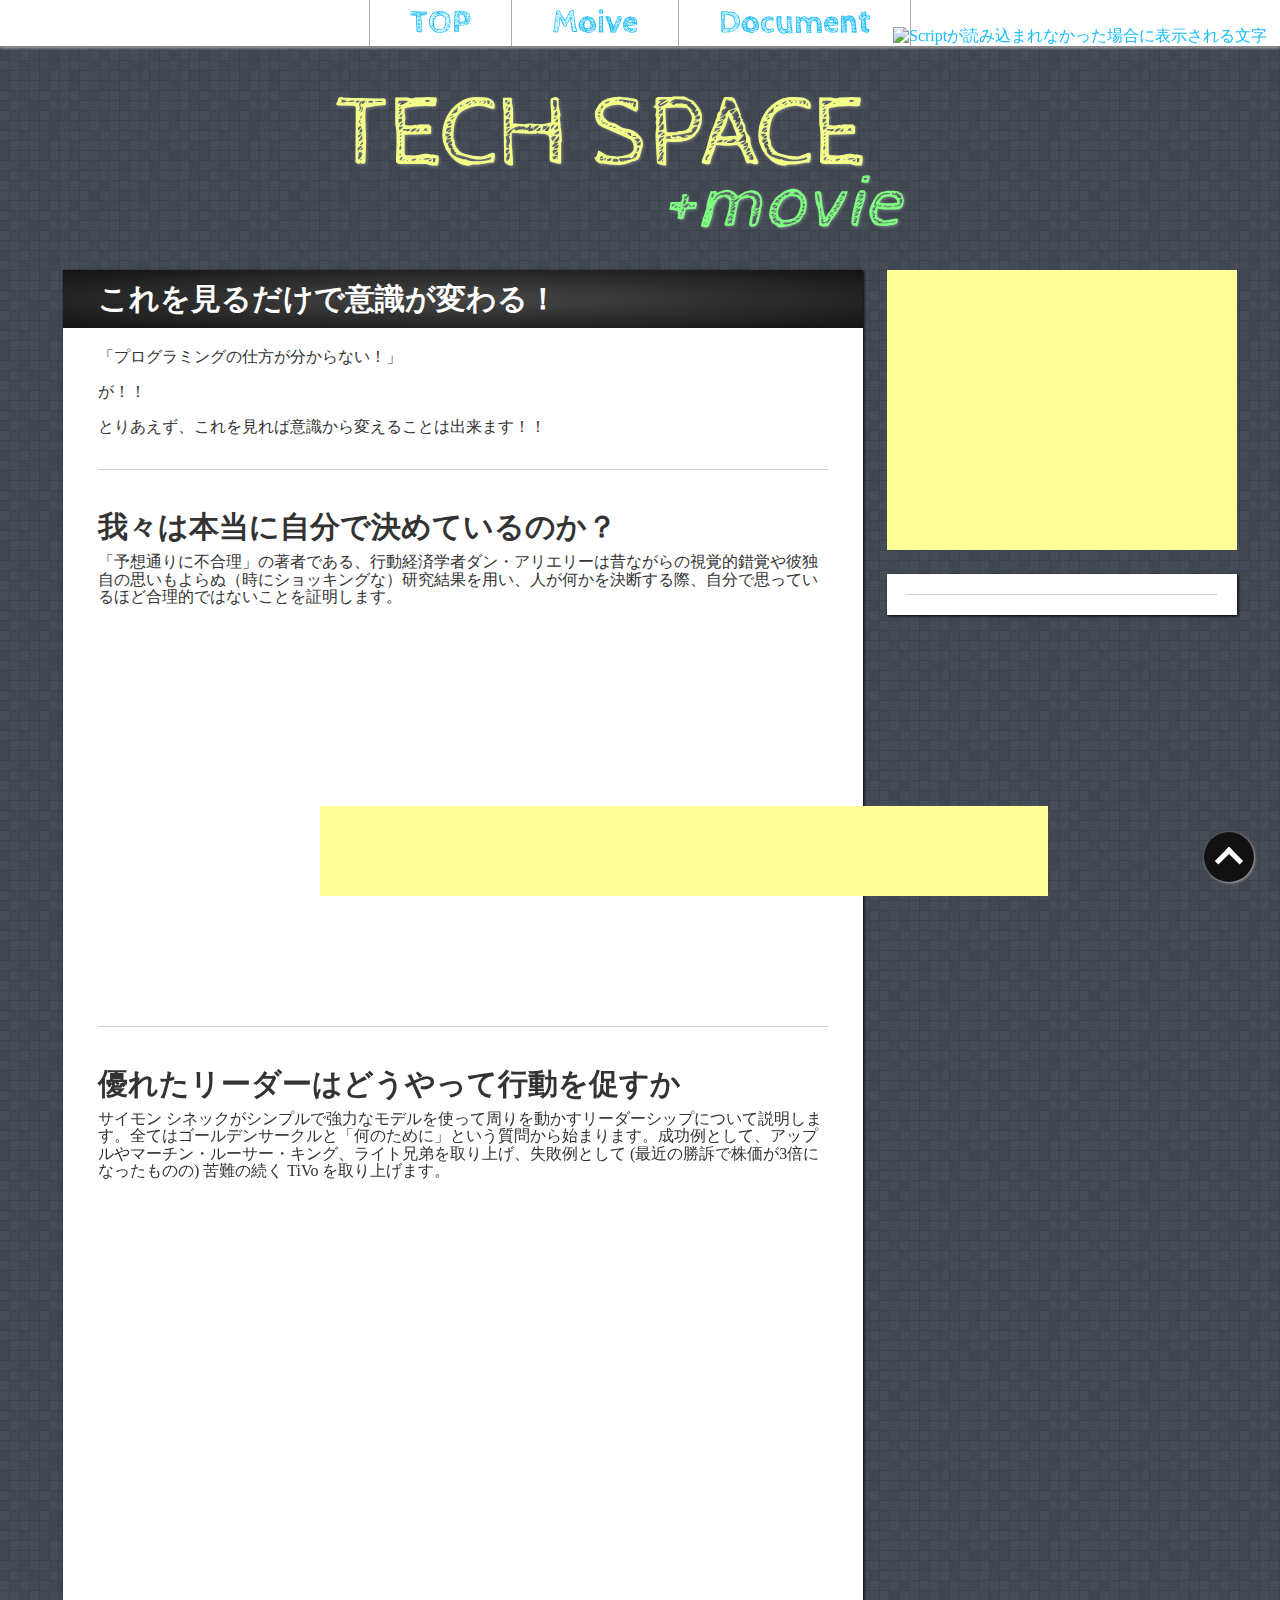
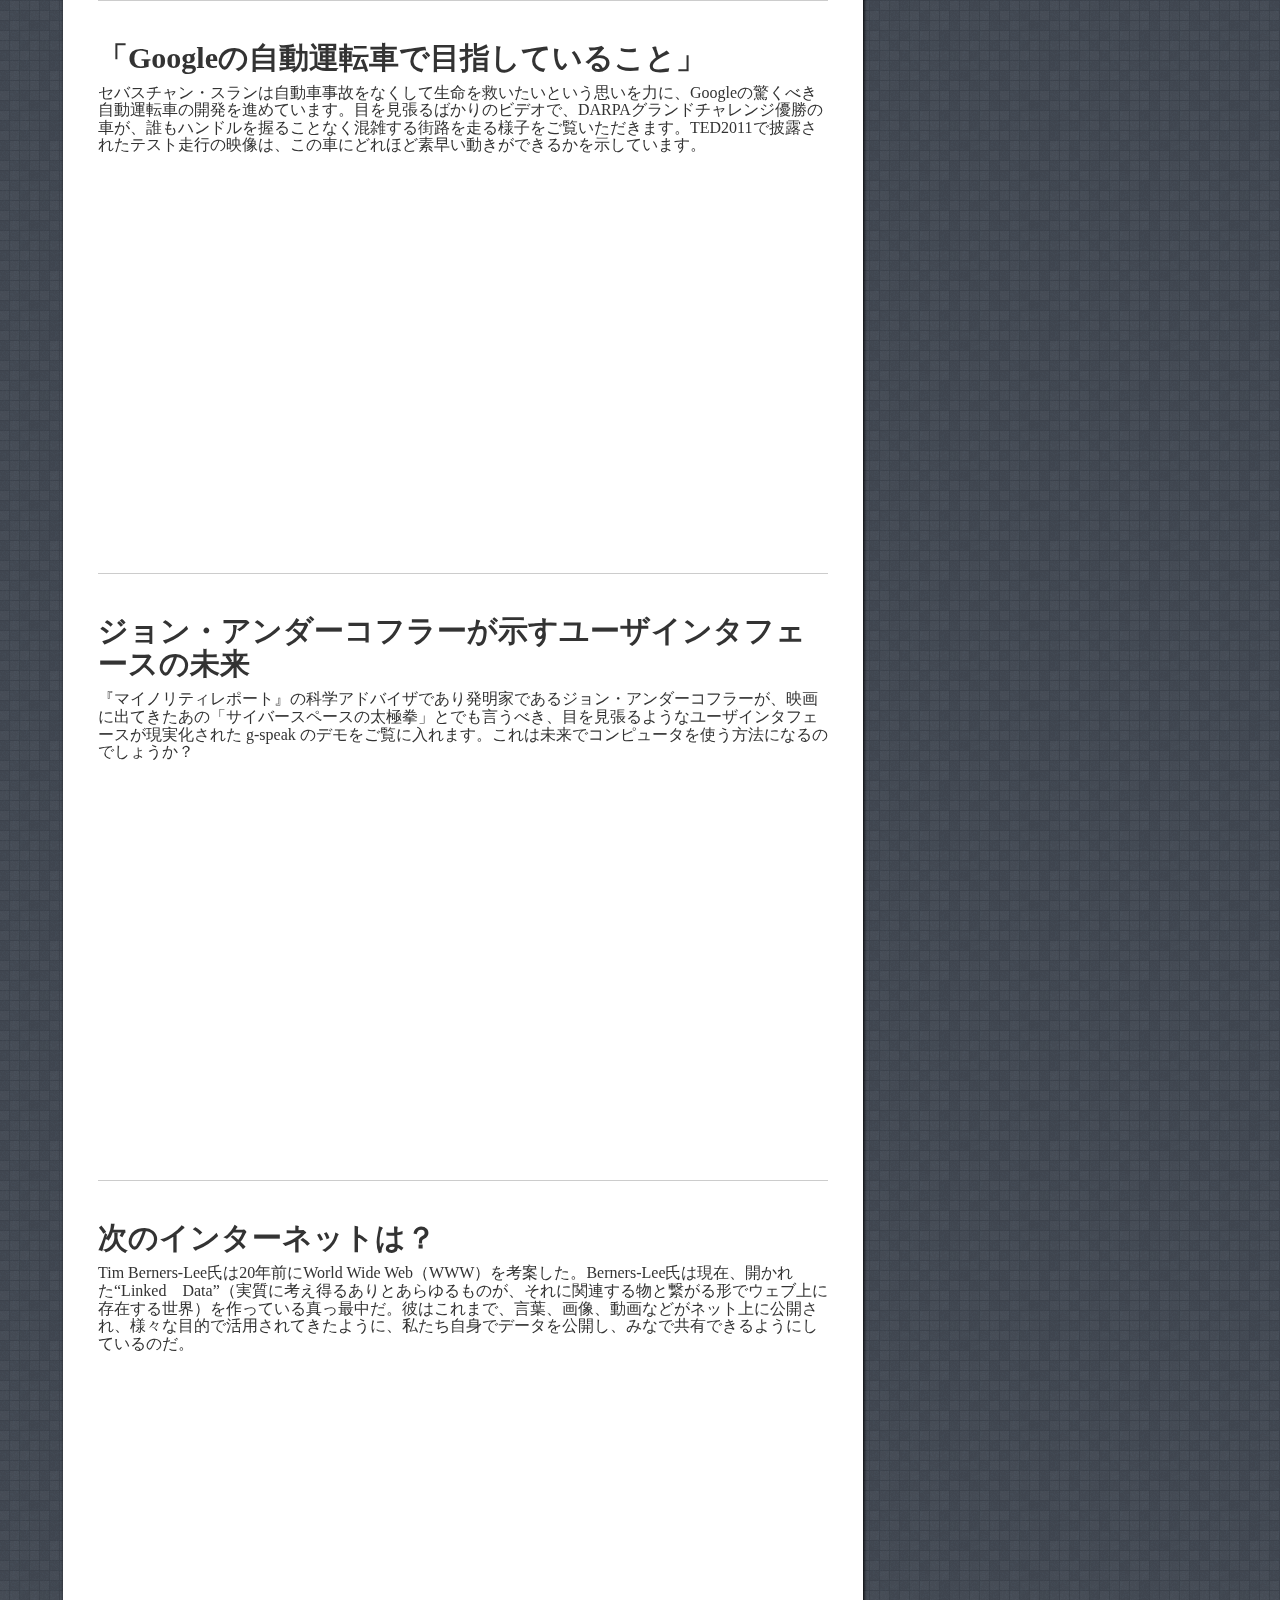
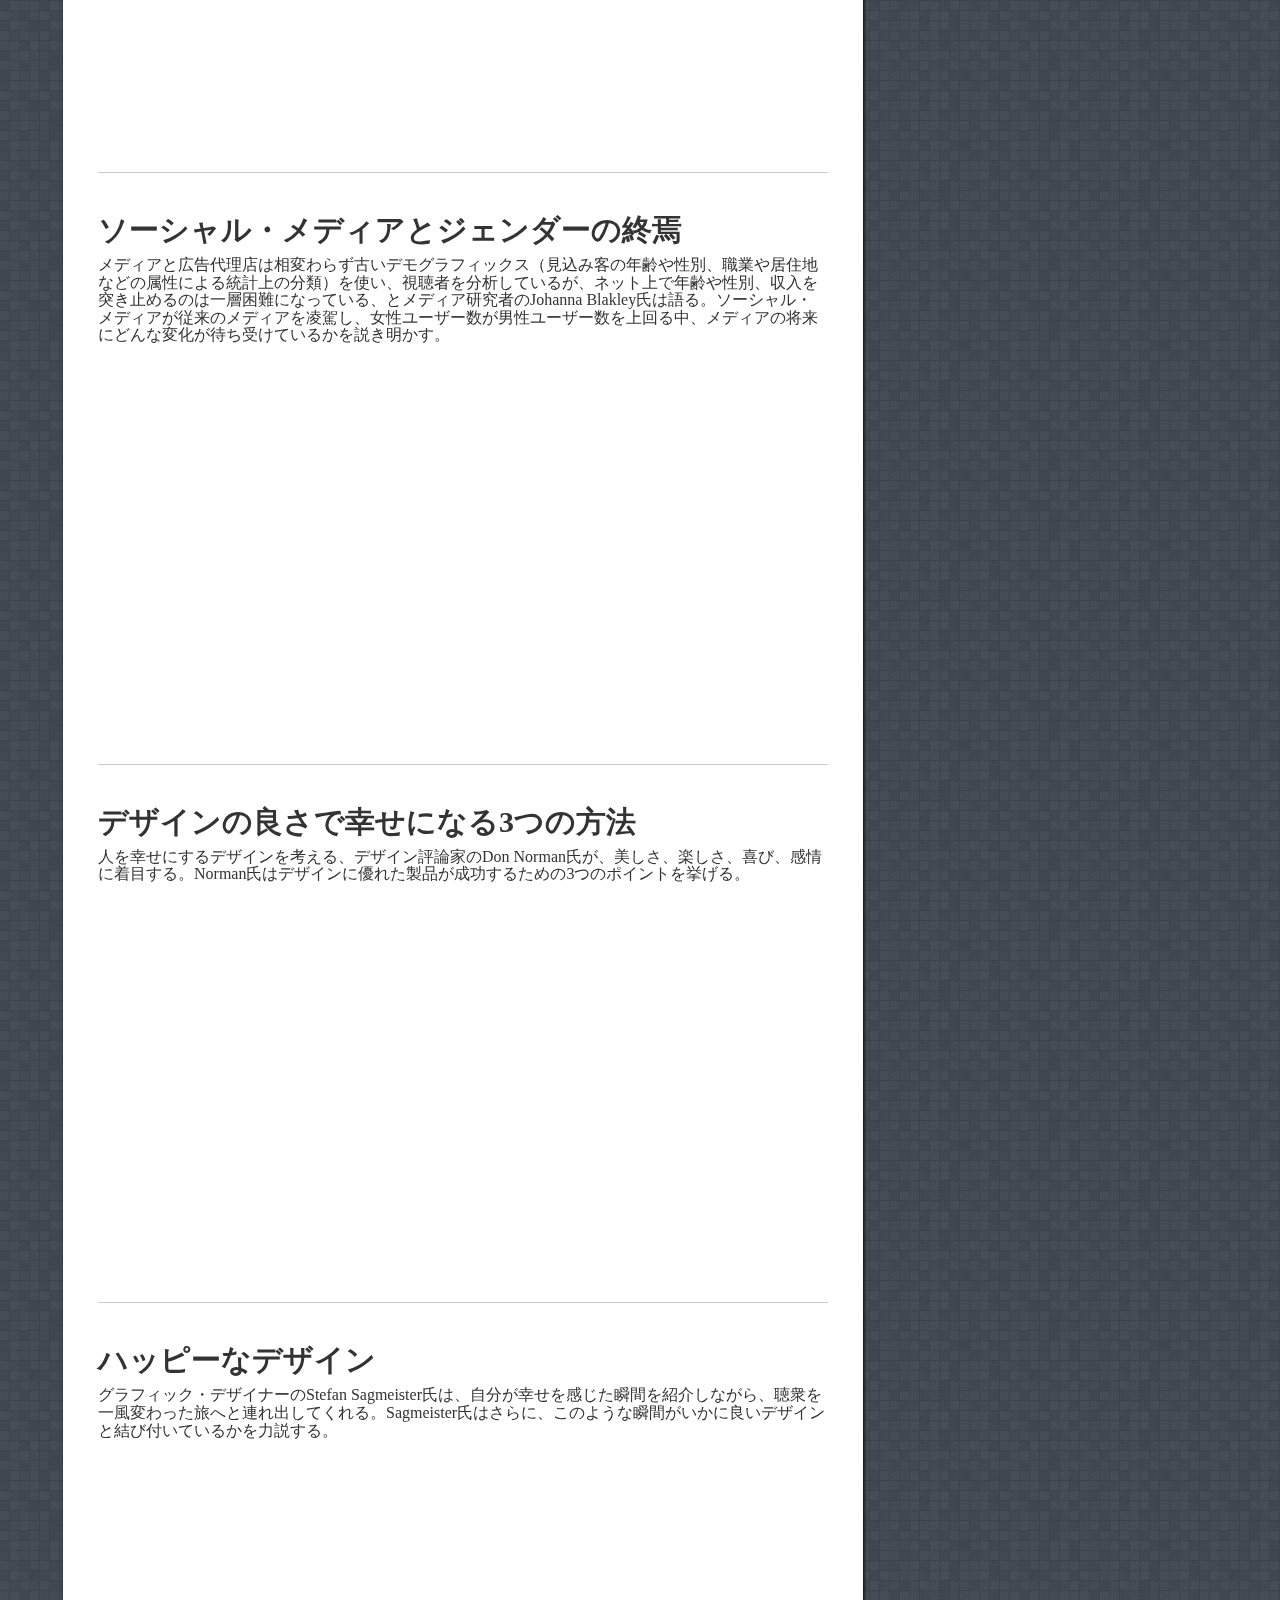
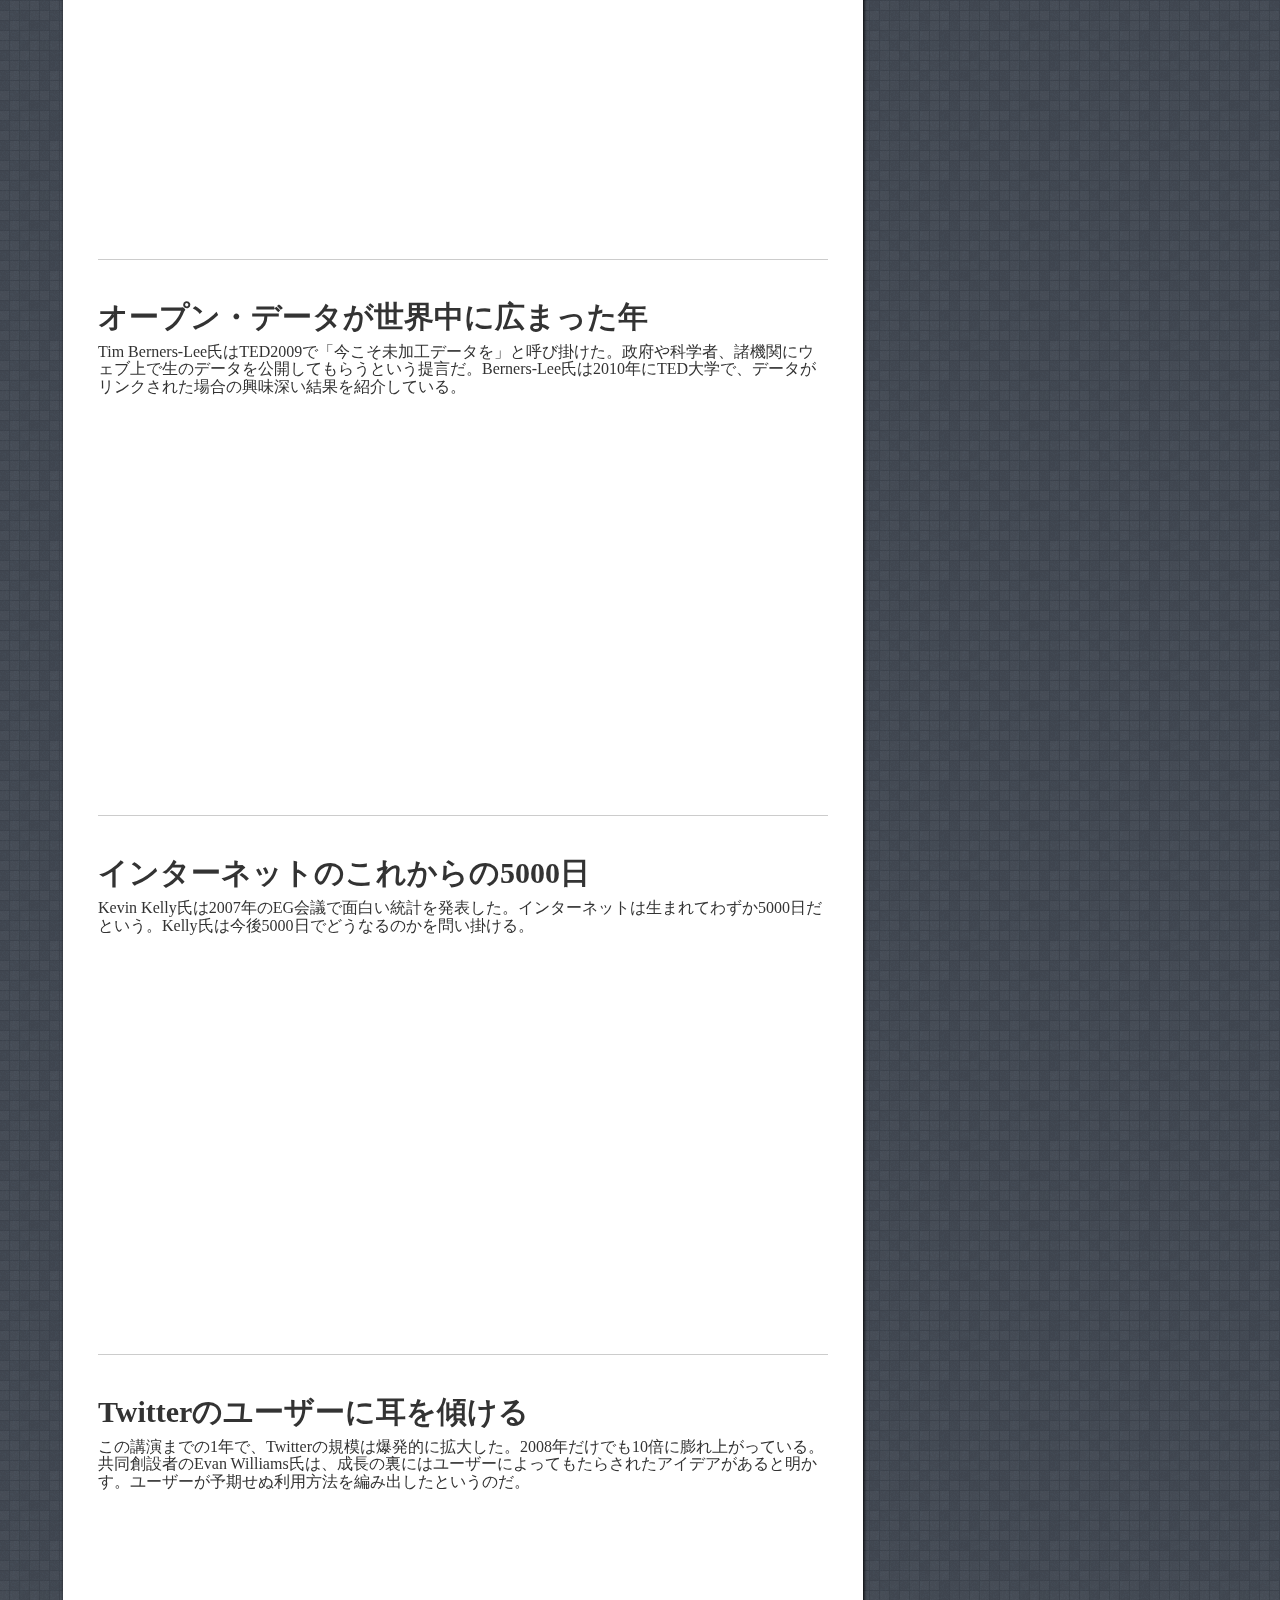
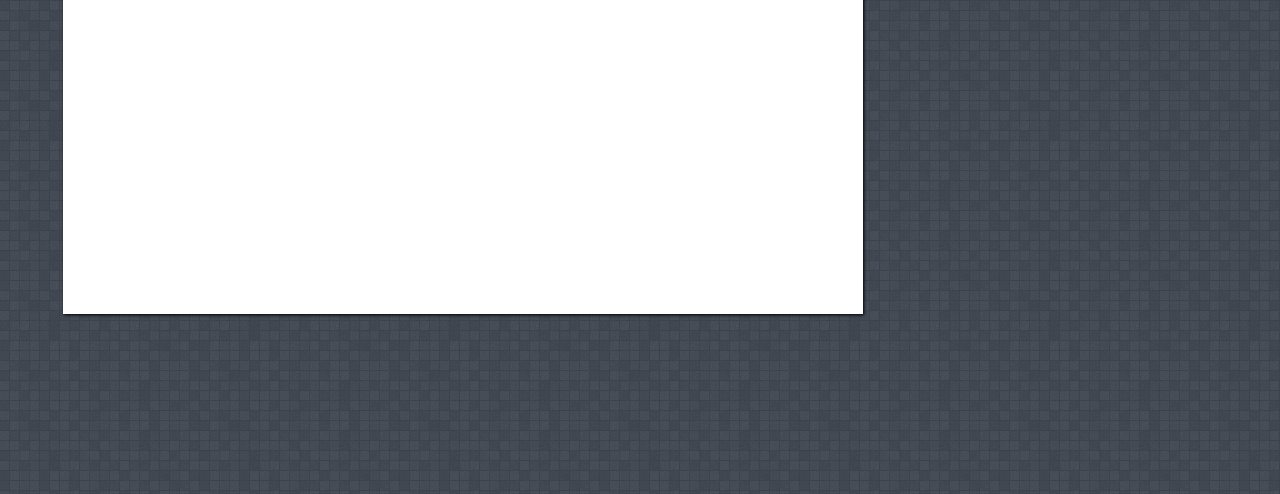
==== movie/index.html @ 380b3bea "add movie" ====
<!DOCTYPE html>
<html>
<head>

  <meta http-equiv="Content-Type" content="text/html; charset=utf-8" />
  <meta name="viewport" content="width=device-width,initial-scale=1.0,minimum-scale=1.0,maximum-scale=1.0,user-scalable=no">

  <title>TECH SPACE - テクノロジー系まとめサイト</title>
  <meta name="description" content="TECH SPACE(テックスペース)はプログラミングコミュニティTECH LOGICSが運営するテクノロジー系まとめサイトです。"/><meta  name="keywords" content="テクノロジー系まとめサイト,TECH SPACE,TECH LOGICS,株式会社Far Connection,プログラミング教育" />
  <meta name="author" content="TECH LOGICS">
  <link href="http://techspace.link/images/slogo.png" rel="icon" sizes="16x16 32x32 48x48 128x128 256x256" />

  <meta content="website" property="og:type" />
  <meta property="og:site_name" content="TECH SPACE - テクノロジー系まとめサイト" />
  <meta content="TECH SPACE - テクノロジー系まとめサイト" property="og:title" />
  <meta content="TECH SPACE(テックスペース)はプログラミングコミュニティTECH LOGICSが運営するテクノロジー系まとめサイトです。" property="og:description" />
  <meta content="http://techspace.link/" property="og:url" />
  <meta content="http://techspace.link/images/preview.png" property="og:image" />

  <link href='http://fonts.googleapis.com/css?family=Open+Sans:400,400italic,300italic,300,700,700italic|Open+Sans+Condensed:300,700' rel="stylesheet" type='text/css'>
  <link href='http://fonts.googleapis.com/css?family=Cabin+Sketch:400,700' rel='stylesheet' type='text/css'>
  <link rel="stylesheet" type="text/css" media="screen" href="../vender/reset.css">
  <link rel="stylesheet" type="text/css" media="screen" href="../style/css/m-style.css">


  <script>
    (function(i,s,o,g,r,a,m){i['GoogleAnalyticsObject']=r;i[r]=i[r]||function(){
    (i[r].q=i[r].q||[]).push(arguments)},i[r].l=1*new Date();a=s.createElement(o),
    m=s.getElementsByTagName(o)[0];a.async=1;a.src=g;m.parentNode.insertBefore(a,m)
    })(window,document,'script','//www.google-analytics.com/analytics.js','ga');

    ga('create', 'UA-58094242-1', 'auto');
    ga('send', 'pageview');

  </script>
  
  </head>
<body id="body" style="visibility:hidden" onLoad="document.body.style.visibility='visible'">
  <header id="header" class="">
    <nav class="gnav">
        <ul>
            <li><a href="#">TOP</a></li><!--
         --><li><a href="#">Moive</a></li><!--
         --><li><a href="#">Document</a></li><!--
         --><!-- <li><a href="#"></a></li> -->
        </ul>
    </nav>
  </header><!-- /header -->

  <div class="main-wrapper">
    <h1><a href="">TECH SPACE<span>+movie</span></a></h1>

    <div class="content-wrapper">
      <div id="main">
        <p class="top-title">これを見るだけで意識が変わる！</p>
        <div class="main">
          「プログラミングの仕方が分からない！」<br><br>
          が！！<br><br>
          とりあえず、これを見れば意識から変えることは出来ます！！<br><br>

          <hr>

          <h2>我々は本当に自分で決めているのか？</h2>
          <p>「予想通りに不合理」の著者である、行動経済学者ダン・アリエリーは昔ながらの視覚的錯覚や彼独自の思いもよらぬ（時にショッキングな）研究結果を用い、人が何かを決断する際、自分で思っているほど合理的ではないことを証明します。</p>
          <iframe src="https://embed-ssl.ted.com/talks/lang/ja/dan_ariely_asks_are_we_in_control_of_our_own_decisions.html" frameborder="0" scrolling="no" webkitAllowFullScreen mozallowfullscreen allowFullScreen></iframe>

          <hr>

          <h2>優れたリーダーはどうやって行動を促すか</h2>
          <p>サイモン シネックがシンプルで強力なモデルを使って周りを動かすリーダーシップについて説明します。全てはゴールデンサークルと「何のために」という質問から始まります。成功例として、アップルやマーチン・ルーサー・キング、ライト兄弟を取り上げ、失敗例として (最近の勝訴で株価が3倍になったものの) 苦難の続く TiVo を取り上げます。</p>
          <iframe src="https://embed-ssl.ted.com/talks/lang/ja/simon_sinek_how_great_leaders_inspire_action.html" frameborder="0" scrolling="no" webkitAllowFullScreen mozallowfullscreen allowFullScreen></iframe>

          <hr>

          <h2>「Googleの自動運転車で目指していること」</h2>
          <p>セバスチャン・スランは自動車事故をなくして生命を救いたいという思いを力に、Googleの驚くべき自動運転車の開発を進めています。目を見張るばかりのビデオで、DARPAグランドチャレンジ優勝の車が、誰もハンドルを握ることなく混雑する街路を走る様子をご覧いただきます。TED2011で披露されたテスト走行の映像は、この車にどれほど素早い動きができるかを示しています。</p>
          <iframe src="https://embed-ssl.ted.com/talks/lang/ja/sebastian_thrun_google_s_driverless_car.html" frameborder="0" scrolling="no" webkitAllowFullScreen mozallowfullscreen allowFullScreen></iframe>

          <hr>

          <h2>ジョン・アンダーコフラーが示すユーザインタフェースの未来</h2>
          <p>『マイノリティレポート』の科学アドバイザであり発明家であるジョン・アンダーコフラーが、映画に出てきたあの「サイバースペースの太極拳」とでも言うべき、目を見張るようなユーザインタフェースが現実化された g-speak のデモをご覧に入れます。これは未来でコンピュータを使う方法になるのでしょうか？</p>
          <iframe src="https://embed-ssl.ted.com/talks/lang/ja/john_underkoffler_drive_3d_data_with_a_gesture.html" frameborder="0" scrolling="no" webkitAllowFullScreen mozallowfullscreen allowFullScreen></iframe>

          <hr>

          <h2>次のインターネットは？</h2>
          <p>Tim Berners-Lee氏は20年前にWorld Wide Web（WWW）を考案した。Berners-Lee氏は現在、開かれた“Linked　Data”（実質に考え得るありとあらゆるものが、それに関連する物と繋がる形でウェブ上に存在する世界）を作っている真っ最中だ。彼はこれまで、言葉、画像、動画などがネット上に公開され、様々な目的で活用されてきたように、私たち自身でデータを公開し、みなで共有できるようにしているのだ。</p>
          <iframe src="https://embed-ssl.ted.com/talks/lang/ja/tim_berners_lee_on_the_next_web.html" frameborder="0" scrolling="no" webkitAllowFullScreen mozallowfullscreen allowFullScreen></iframe>

          <hr>

          <h2>ソーシャル・メディアとジェンダーの終焉</h2>
          <p>メディアと広告代理店は相変わらず古いデモグラフィックス（見込み客の年齢や性別、職業や居住地などの属性による統計上の分類）を使い、視聴者を分析しているが、ネット上で年齢や性別、収入を突き止めるのは一層困難になっている、とメディア研究者のJohanna Blakley氏は語る。ソーシャル・メディアが従来のメディアを凌駕し、女性ユーザー数が男性ユーザー数を上回る中、メディアの将来にどんな変化が待ち受けているかを説き明かす。</p>
          <iframe src="https://embed-ssl.ted.com/talks/lang/ja/johanna_blakley_social_media_and_the_end_of_gender.html" frameborder="0" scrolling="no" webkitAllowFullScreen mozallowfullscreen allowFullScreen></iframe>

          <hr>

          <h2>デザインの良さで幸せになる3つの方法</h2>
          <p>人を幸せにするデザインを考える、デザイン評論家のDon Norman氏が、美しさ、楽しさ、喜び、感情に着目する。Norman氏はデザインに優れた製品が成功するための3つのポイントを挙げる。</p>
          <iframe src="https://embed-ssl.ted.com/talks/lang/ja/don_norman_on_design_and_emotion.html" frameborder="0" scrolling="no" webkitAllowFullScreen mozallowfullscreen allowFullScreen></iframe>

          <hr>

          <h2>ハッピーなデザイン</h2>
          <p>グラフィック・デザイナーのStefan Sagmeister氏は、自分が幸せを感じた瞬間を紹介しながら、聴衆を一風変わった旅へと連れ出してくれる。Sagmeister氏はさらに、このような瞬間がいかに良いデザインと結び付いているかを力説する。</p>
          <iframe src="https://embed-ssl.ted.com/talks/lang/ja/stefan_sagmeister_shares_happy_design.html" frameborder="0" scrolling="no" webkitAllowFullScreen mozallowfullscreen allowFullScreen></iframe>

          <hr>

          <h2>オープン・データが世界中に広まった年</h2>
          <p>Tim Berners-Lee氏はTED2009で「今こそ未加工データを」と呼び掛けた。政府や科学者、諸機関にウェブ上で生のデータを公開してもらうという提言だ。Berners-Lee氏は2010年にTED大学で、データがリンクされた場合の興味深い結果を紹介している。</p>
          <iframe src="https://embed-ssl.ted.com/talks/lang/ja/tim_berners_lee_the_year_open_data_went_worldwide.html" frameborder="0" scrolling="no" webkitAllowFullScreen mozallowfullscreen allowFullScreen></iframe>

          <hr>

          <h2>インターネットのこれからの5000日</h2>
          <p>Kevin Kelly氏は2007年のEG会議で面白い統計を発表した。インターネットは生まれてわずか5000日だという。Kelly氏は今後5000日でどうなるのかを問い掛ける。</p>
          <iframe src="https://embed-ssl.ted.com/talks/lang/ja/kevin_kelly_on_the_next_5_000_days_of_the_web.html" frameborder="0" scrolling="no" webkitAllowFullScreen mozallowfullscreen allowFullScreen></iframe>
          
          <hr>

          <h2>Twitterのユーザーに耳を傾ける</h2>
          <p>この講演までの1年で、Twitterの規模は爆発的に拡大した。2008年だけでも10倍に膨れ上がっている。共同創設者のEvan Williams氏は、成長の裏にはユーザーによってもたらされたアイデアがあると明かす。ユーザーが予期せぬ利用方法を編み出したというのだ。</p>
          <iframe src="https://embed-ssl.ted.com/talks/evan_williams_on_listening_to_twitter_users.html" frameborder="0" scrolling="no" webkitAllowFullScreen mozallowfullscreen allowFullScreen></iframe>
          

          </div>
      </div>

      <div id="side">
      <!-- spaceサイド -->
        <ins class="adsbygoogle2" 
           data-ad-client="ca-pub-5067784228133794"
           data-ad-slot="2717657263"></ins>

        <div class="side-bar">
          <ul>
            <li></li>
          </ul>
        </div>
      </div>
    </div>

    <div class="go-top">
      <span class="top-icon"></span>
    </div>
    <div class="social-area">
      <a href="http://twitter.com/share?url=http://techspace.link/movie/&text=TECH SPACE movie - テクノロジー系まとめ動画&via=Tech_Logics&related="data-lang="ja" target="_blank"><img src="../images/twitter.png" alt="Scriptが読み込まれなかった場合に表示される文字" /></a>
    </div>

  </div>
  <div class="adsense">
  <script async src="//pagead2.googlesyndication.com/pagead/js/adsbygoogle.js"></script>
  <!-- フッター -->
  <ins class="adsbygoogle"
       data-ad-client="ca-pub-5067784228133794"
       data-ad-slot="9077405266"></ins>
  <script>
  (adsbygoogle = window.adsbygoogle || []).push({});
  </script>
  </div>

  <script src="http://code.jquery.com/jquery-1.11.0.min.js"></script>
  <script type="text/javascript" src="../style/js/m-scripts.js"></script>
  <script>!function(d,s,id){var js,fjs=d.getElementsByTagName(s)[0],p=/^http:/.test(d.location)?'http':'https';if(!d.getElementById(id)){js=d.createElement(s);js.id=id;js.src=p+'://platform.twitter.com/widgets.js';fjs.parentNode.insertBefore(js,fjs);}}(document, 'script', 'twitter-wjs');</script>

</body>
</html>
---- style/css/m-style.css ----
* {
  box-sizing: border-box;
}
body {
  background: url(../../images/main-bg.png);
  color: white;
  -webkit-font-smoothing: antialiased;
  -moz-osx-font-smoothing: grayscale;
  text-align: center;
  line-height: 110%;
  -webkit-overflow-scrolling : touch;
}
.main-wrapper {
  -webkit-text-size-adjust: 100%;
  overflow: scroll;
}
.clearfix {
  *zoom: 1;
}
.clearfix:after {
  content: '';
  display: table;
  clear: both;
}
a {
  line-height: 110%;
  text-decoration: none;
  color: #17BCF9;
  -webkit-transition: all .25s ease;
     -moz-transition: all .25s ease;
      -ms-transition: all .25s ease;
       -o-transition: all .25s ease;
          transition: all .25s ease;
}
a:hover {
  color: #177091;
}
h1 {
  position: relative;
  display: block;
  width: 1200px;
  font-family: 'Cabin Sketch', cursive;
  font-size: 100px;
  font-weight: 300;
  -webkit-font-smoothing: antialiased;
  -moz-osx-font-smoothing: grayscale;
  text-align: center;
  margin-top: 80px;
  margin-bottom: 50px;
}
h1 a {
  color: #F3FF88;
  text-shadow: 1px 1px 3px rgba(255, 255, 255, 0.3);
}
h1 a:hover {
  color: #F3FF88;
  text-shadow: 1px 1px 3px rgba(255, 255, 255, 0.9);
}
h1 span {
  color: #7EFF80;
  font-size: 75px; 
  font-style: italic;
  position: absolute;
  right: 50%;
  bottom: -70px;
  margin-right: -300px;

}
h2 {
  display: block;
  font-size: 30px;
  line-height: 110%;
  text-shadow: 1px 1px 3px #FFF;
  font-weight: 800;
  margin: 40px 0 10px;
}
h3 {
  font-size: 30px;
}

#header {
  width: 100%;
  background: #FFF;
  border-bottom: 1px solid #888;
  box-shadow: 0 1px 3px #AAA;
  position: fixed;
  z-index: 300;
  font-family: 'Cabin Sketch', cursive;
}
.gnav {

}
.gnav li {
  display: inline-block;
}
.gnav li a {
  padding: 5px 40px;
  text-align: center;
  display: block;
  font-size: 33px;
  font-weight: 800;
  border-left: 1px solid #AAA;
  border-right: 1px solid #AAA;
  margin-left: -1px;
}

.content-wrapper {
  width: 1200px;
  margin: 30px auto;
  padding: 30px 0 150px;
}
#main {
  width: 800px;
  box-shadow: 1px 1px 3px rgba(0,0,0,1);
  display: inline-block;
  text-align: left;
  margin: 0 20px;
}
.top-title {
  font-size: 30px;
  font-weight: 800;
  padding: 20px 35px;
  background: rgba(71,71,71,1);
  background: -moz-radial-gradient(center, ellipse cover, rgba(71,71,71,1) 0%, rgba(19,19,19,1) 100%);
  background: -webkit-gradient(radial, center center, 0px, center center, 100%, color-stop(0%, rgba(71,71,71,1)), color-stop(100%, rgba(19,19,19,1)));
  background: -webkit-radial-gradient(center, ellipse cover, rgba(71,71,71,1) 0%, rgba(19,19,19,1) 100%);
  background: -o-radial-gradient(center, ellipse cover, rgba(71,71,71,1) 0%, rgba(19,19,19,1) 100%);
  background: -ms-radial-gradient(center, ellipse cover, rgba(71,71,71,1) 0%, rgba(19,19,19,1) 100%);
  background: radial-gradient(ellipse at center, rgba(71,71,71,1) 0%, rgba(19,19,19,1) 100%);
  filter: progid:DXImageTransform.Microsoft.gradient( startColorstr='#474747', endColorstr='#131313', GradientType=1 );
}
.main {
  background: #FFF;
  color: #333;
  padding: 20px 35px;
}
.fixed {
  position: fixed;
  top: 80px;
  width: 360px;
}



#side {
  width: 350px;
  color: #333;
  display: inline-block;
  text-align: left;
  vertical-align: top;
}
#main iframe {
  width: 560px;
  height: 360px;
  margin: 20px 0;
}

.side-bar {
  background: #FFF;
  padding: 20px;
  box-shadow: 1px 1px 3px rgba(0,0,0,1);
}
.side-bar li {
  border-bottom: 1px solid #cccccc;
}



.go-top {
  position: fixed;
  bottom: 2%;
  right: 2%;
  background: #111;
  border-radius: 50%;
  width: 50px;
  height: 50px;
  z-index: 999;
  display: table;
  cursor: pointer;
  box-shadow: 1px 1px 3px #AAA;
  -webkit-transition: all .25s ease;
     -moz-transition: all .25s ease;
      -ms-transition: all .25s ease;
       -o-transition: all .25s ease;
          transition: all .25s ease;
}
.go-bottom {
  position: fixed;
  bottom: 2%;
  right: 2%;
  background: #111;
  border-radius: 50%;
  width: 50px;
  height: 50px;
  z-index: 999;
  display: table;
  cursor: pointer;
  box-shadow: 1px 1px 3px #AAA;
  -webkit-transition: all .25s ease;
     -moz-transition: all .25s ease;
      -ms-transition: all .25s ease;
       -o-transition: all .25s ease;
          transition: all .25s ease;
}
.go-top p,
.go-bottom p{
  vertical-align: middle;
  display: table-cell;
}
.go-top span,
.go-bottom span {
  height: 50px;
  width: 50px;
  display: block;
  position: relative;
}

.top-icon,
.bottom-icon {
  overflow: hidden;
  height: 25px;
}

.top-icon:before {
  content: '';
  height: 15px;
  width: 15px;
  display: block;
  border: 5px solid #FFF;
  border-left-width: 0;
  border-bottom-width: 0;
  transform: rotate(-45deg);
  -webkit-transform: rotate(-45deg);
  -moz-transform: rotate(-45deg);
  -o-transform: rotate(-45deg);
  -ms-transform: rotate(-45deg);
  position: absolute;
  top: 19px;
  left: 15px;
}

.bottom-icon:before {
  content: '';
  height: 15px;
  width: 15px;
  display: block;
  border: 5px solid #FFF;
  border-left-width: 0;
  border-bottom-width: 0;
  transform: rotate(135deg);
  -webkit-transform: rotate(135deg);
  -moz-transform: rotate(135deg);
  -o-transform: rotate(135deg);
  -ms-transform: rotate(135deg);
  position: absolute;
  top: 11px;
  left: 15px;
}


.go-top:hover,
.go-bottom:hover {
  opacity: 0.6;
}
.social-area {
  position: absolute;
  right: 1%;
  top: 3%;
  z-index: 900;
  -webkit-transition: all .25s ease;
     -moz-transition: all .25s ease;
      -ms-transition: all .25s ease;
       -o-transition: all .25s ease;
          transition: all .25s ease;
}

.adsense {
  position: fixed;
  width: 500px;
  bottom: 0px;
  left: 50%;
  margin-left: -320px;
  z-index: 300;
}
.adsbygoogle2 {
  display: inline-block;
  width: 350px;
  height: 280px;
  z-index: 300;
  margin-bottom: 20px;
}
.adsbygoogle {
  display: inline-block;
  width: 728px;
  height: 90px;
  z-index: 300;
}

inc {
  background: none;
}

@media screen and (max-width: 900px){
  .content-wrapper {
    width: 100%;
  }
  h1 {
    font-size: 70px;
    width: 100%;
  }
  h1 span {
    font-size: 32px;
    position: relative;
    right: 0;
    bottom: 0;
    margin-right: 0px;
  }
  h2 {
    font-size: 24px;
  }
  .social-area img {
    width: 160px;
  }
  .adsbygoogle2 {
    margin: 20px 0;
  }
  #main {
    width: 80%;
    margin: 0 auto;
  }
}
@media screen and (max-width: 640px){
  h1 {
    font-size: 60px;
  }
  .adsense {
    position: fixed;
    width: 100%;
    bottom: 0;
    left: 0;
    margin-left: 0;
  }
  .adsbygoogle {
    width: 100% !important;
    height: 50px;
    z-index: 0;
  }
  .go-top,
  .go-bottom {
    bottom: 53px;
  }
  #main {
    width: 100%;
    margin: 0 auto;
  }
  #main iframe {
    width: 100%;
    height: auto;
  }
  .top-title {
    font-size: 20px;
  }
}
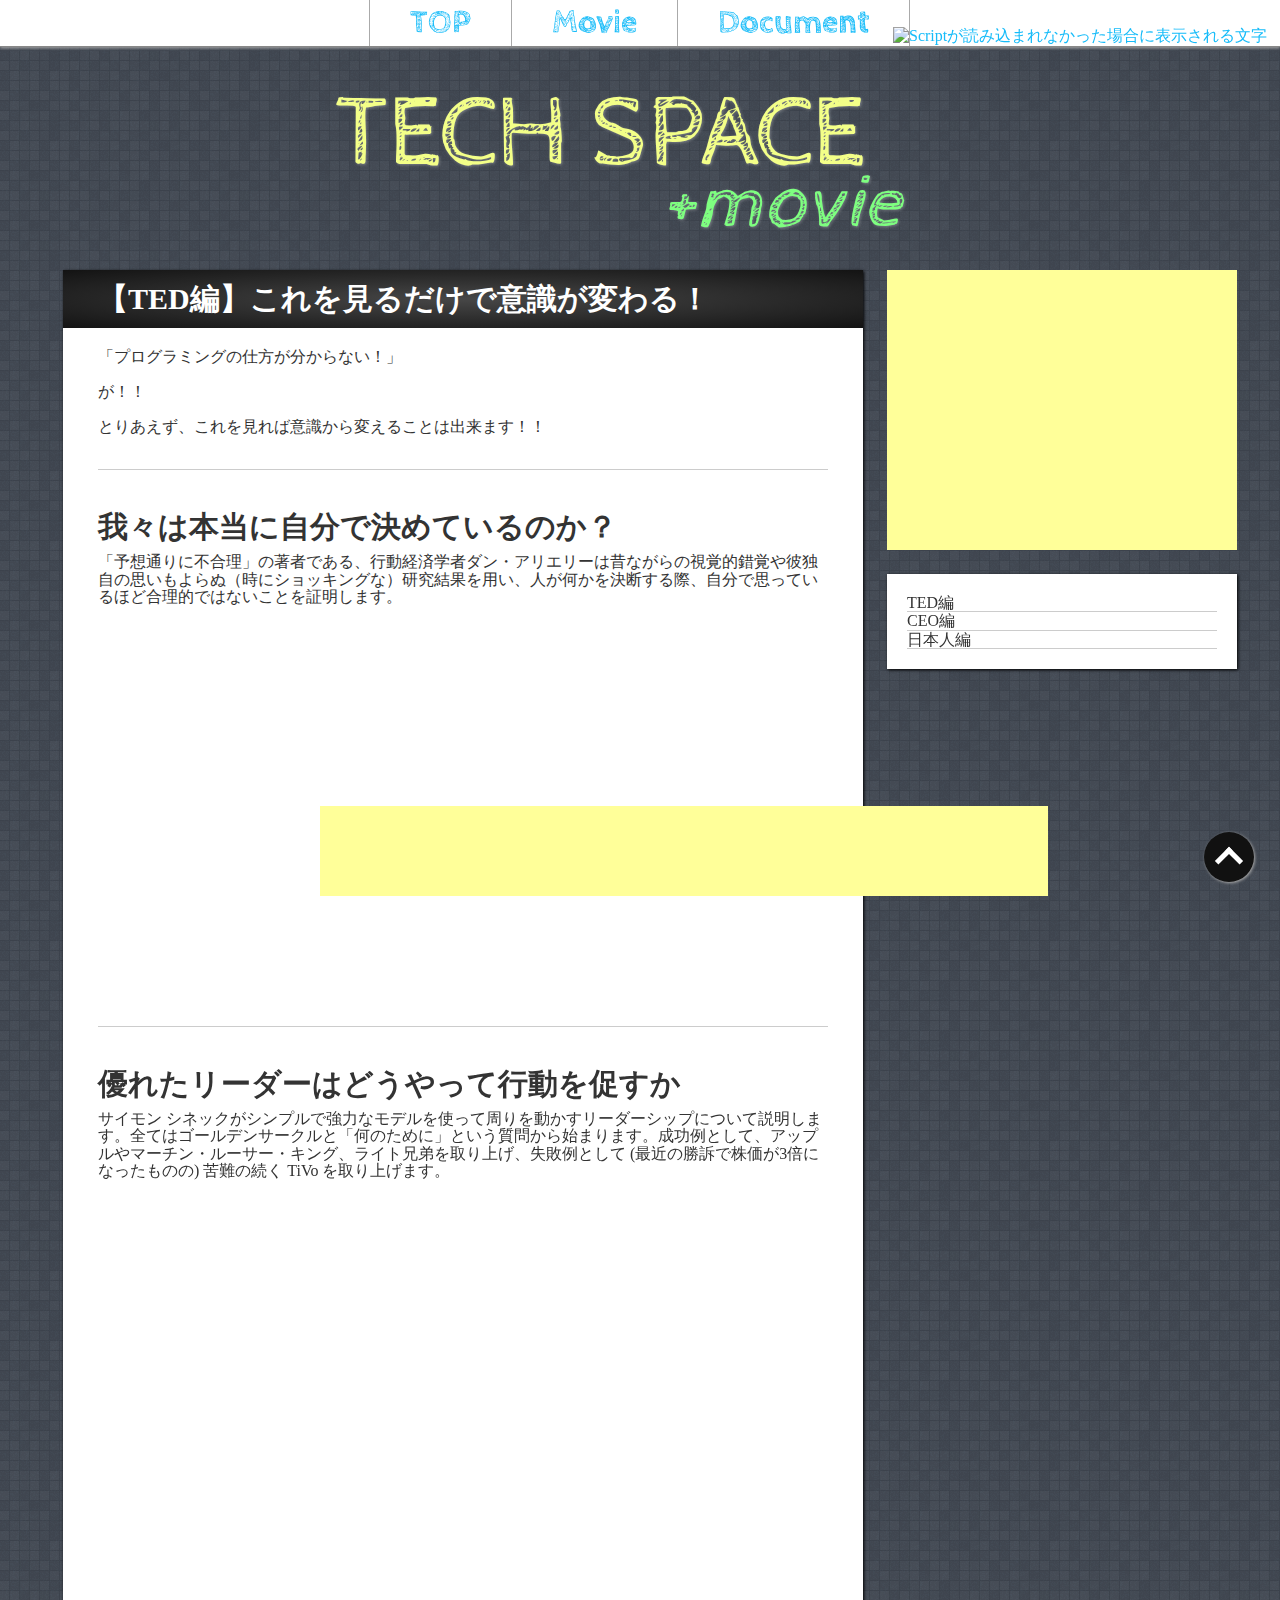
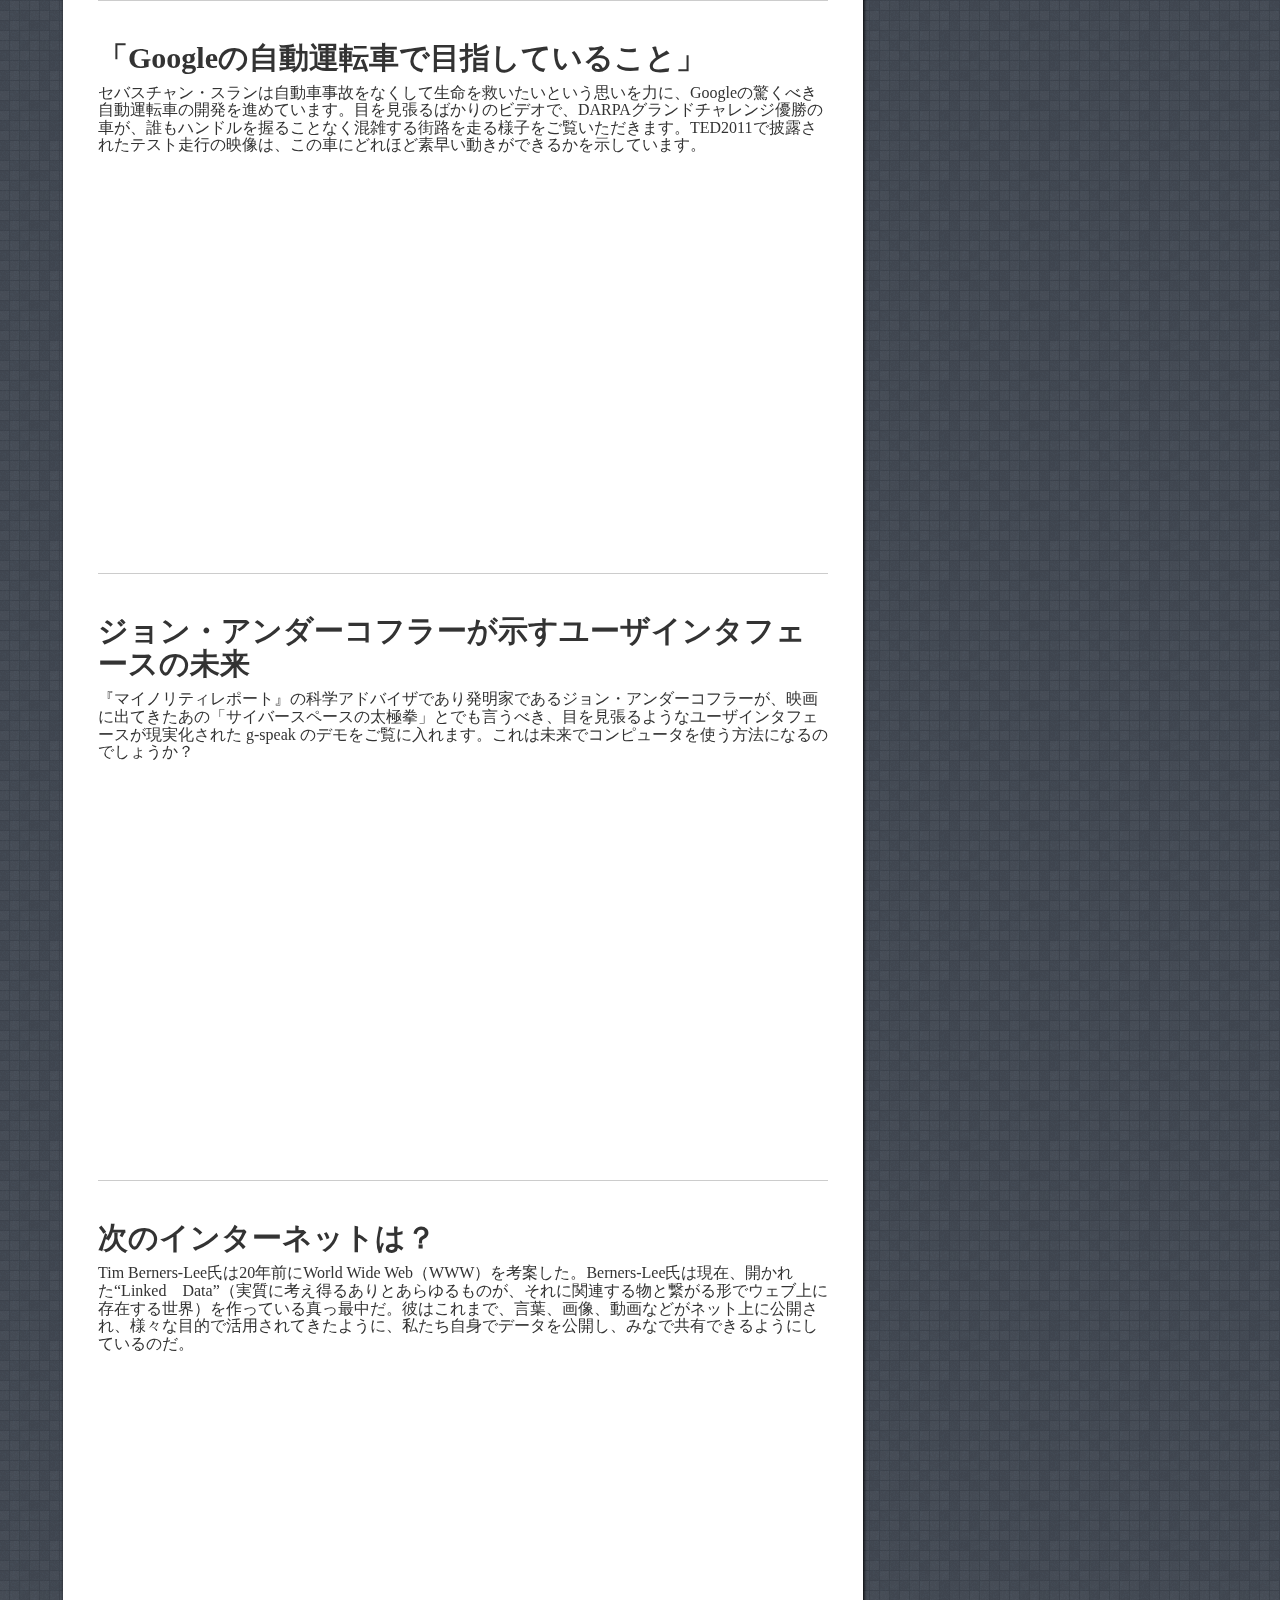
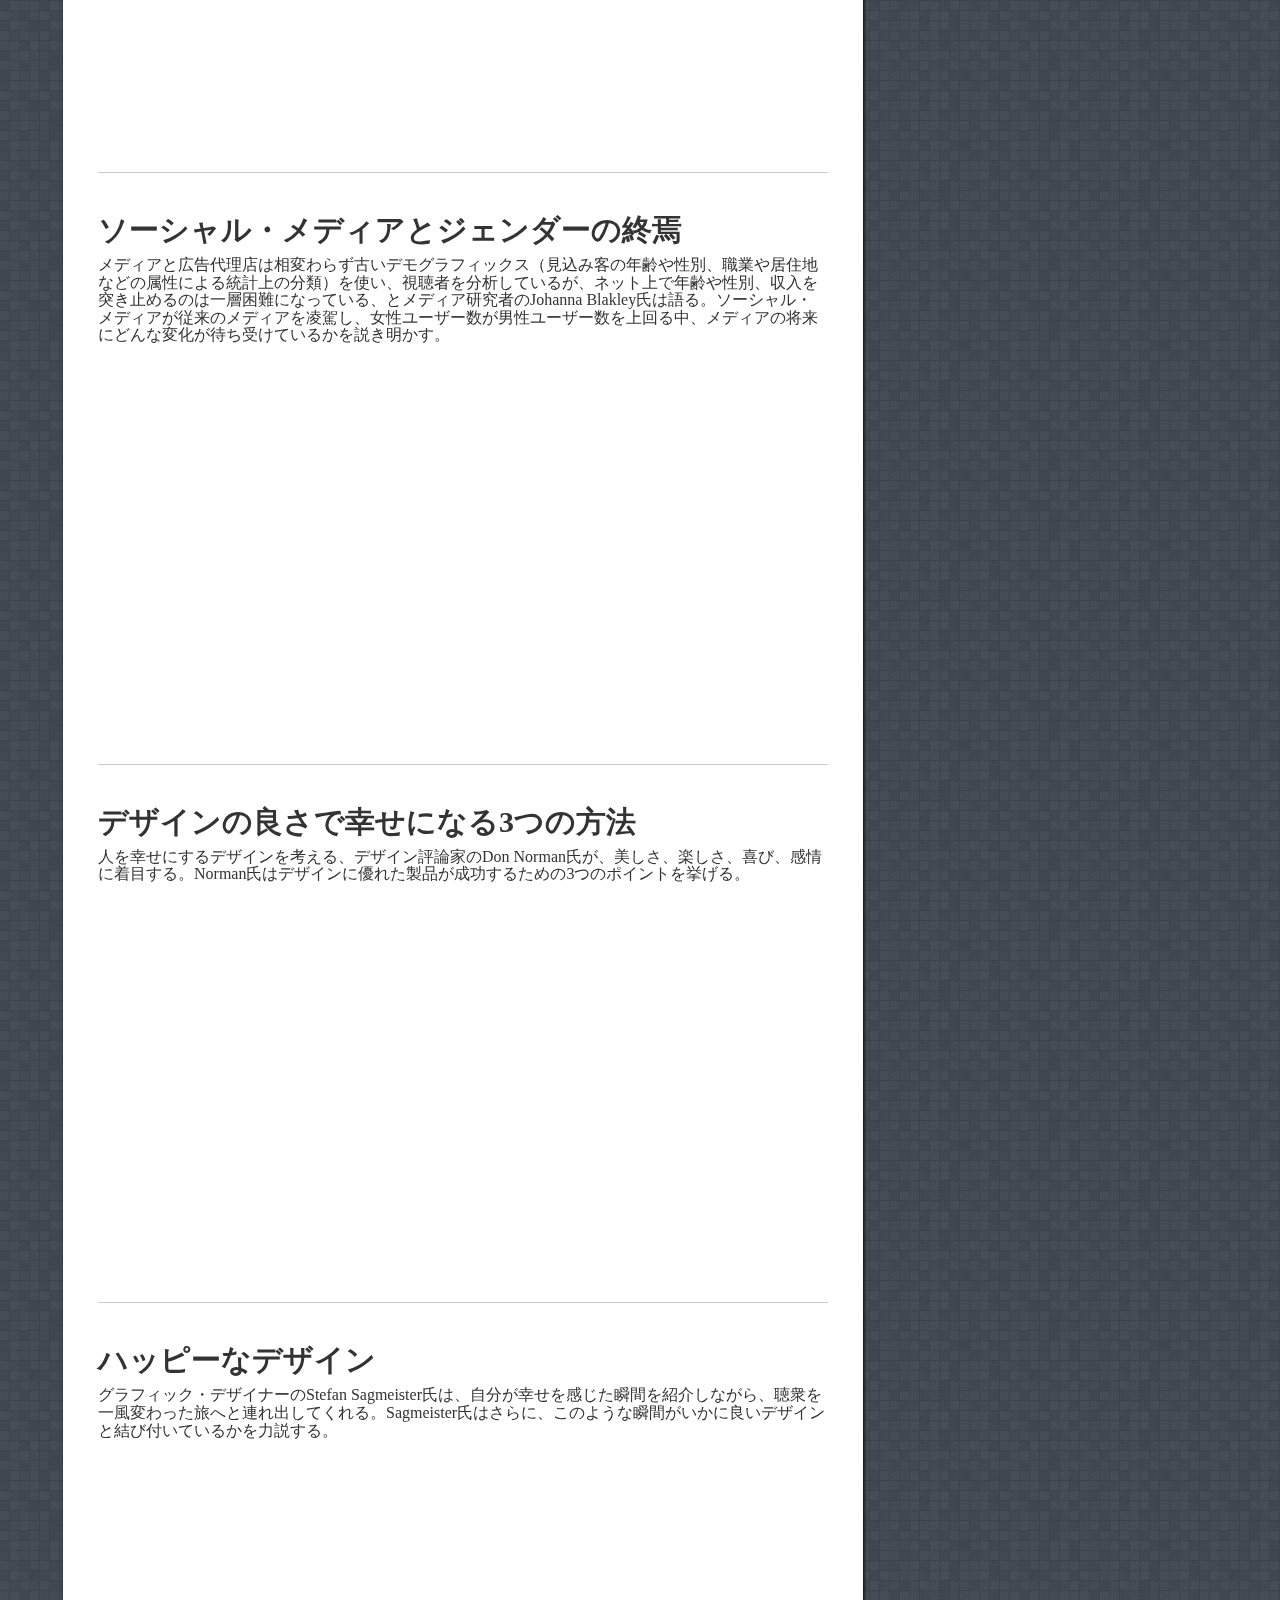
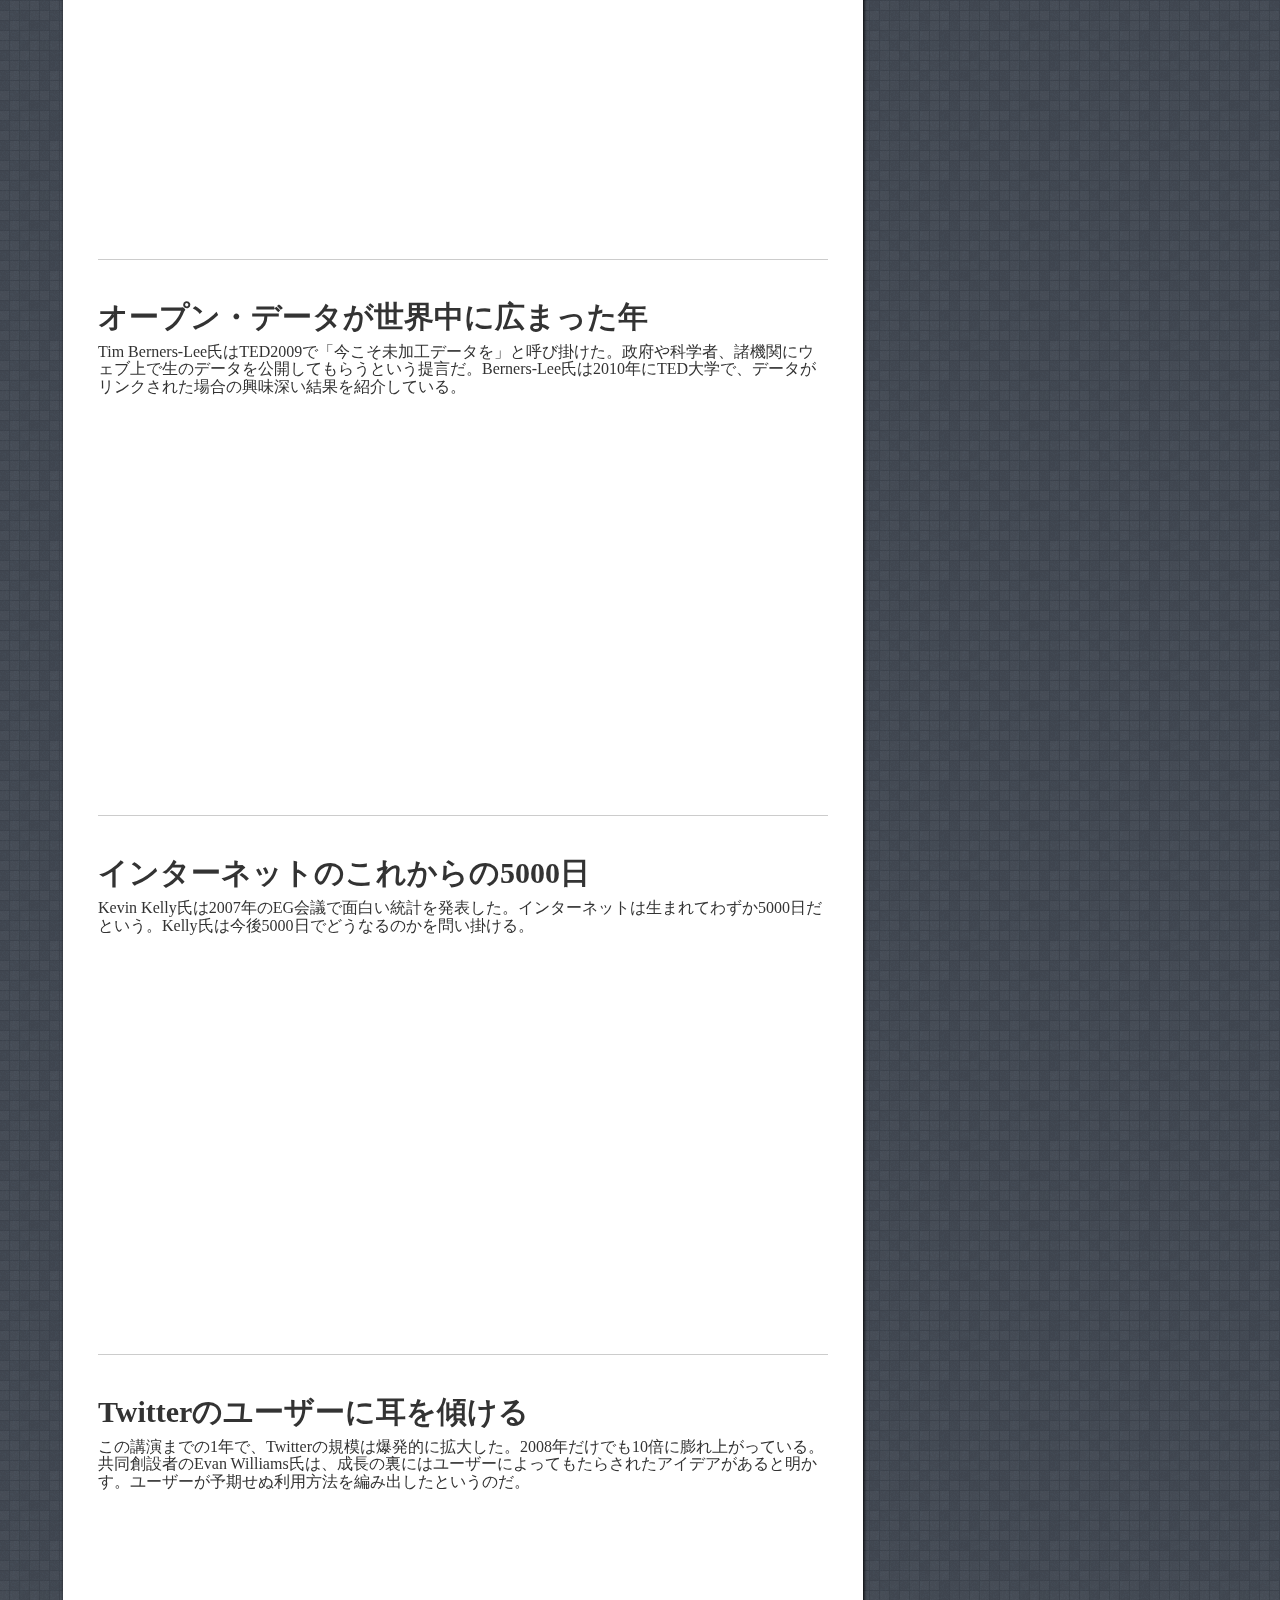
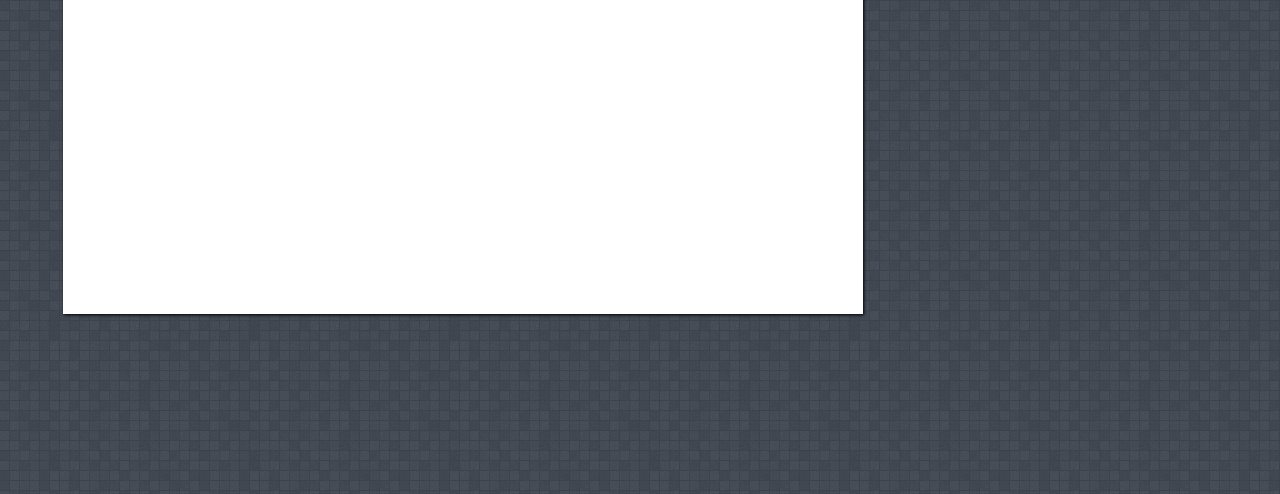
==== commit 21ab0866: "add web-doc" ====
--- a/movie/index.html
+++ b/movie/index.html
@@ -39,20 +39,20 @@
   <header id="header" class="">
     <nav class="gnav">
         <ul>
-            <li><a href="#">TOP</a></li><!--
-         --><li><a href="#">Moive</a></li><!--
-         --><li><a href="#">Document</a></li><!--
+            <li><a href="../">TOP</a></li><!--
+         --><li><a href="./">Movie</a></li><!--
+         --><li><a href="../doc/">Document</a></li><!--
          --><!-- <li><a href="#"></a></li> -->
         </ul>
     </nav>
   </header><!-- /header -->
 
-  <div class="main-wrapper">
+  <div id="mov" class="main-wrapper">
     <h1><a href="">TECH SPACE<span>+movie</span></a></h1>
 
     <div class="content-wrapper">
       <div id="main">
-        <p class="top-title">これを見るだけで意識が変わる！</p>
+        <p class="top-title">【TED編】これを見るだけで意識が変わる！</p>
         <div class="main">
           「プログラミングの仕方が分からない！」<br><br>
           が！！<br><br>
@@ -136,7 +136,9 @@
 
         <div class="side-bar">
           <ul>
-            <li></li>
+            <li>TED編</li>
+            <li>CEO編</li>
+            <li>日本人編</li>
           </ul>
         </div>
       </div>
@@ -161,7 +163,7 @@
   </script>
   </div>
 
-  <script src="http://code.jquery.com/jquery-1.11.0.min.js"></script>
+  <script type="text/javascript" src="../style/js/jquery.js"></script>
   <script type="text/javascript" src="../style/js/m-scripts.js"></script>
   <script>!function(d,s,id){var js,fjs=d.getElementsByTagName(s)[0],p=/^http:/.test(d.location)?'http':'https';if(!d.getElementById(id)){js=d.createElement(s);js.id=id;js.src=p+'://platform.twitter.com/widgets.js';fjs.parentNode.insertBefore(js,fjs);}}(document, 'script', 'twitter-wjs');</script>
 
